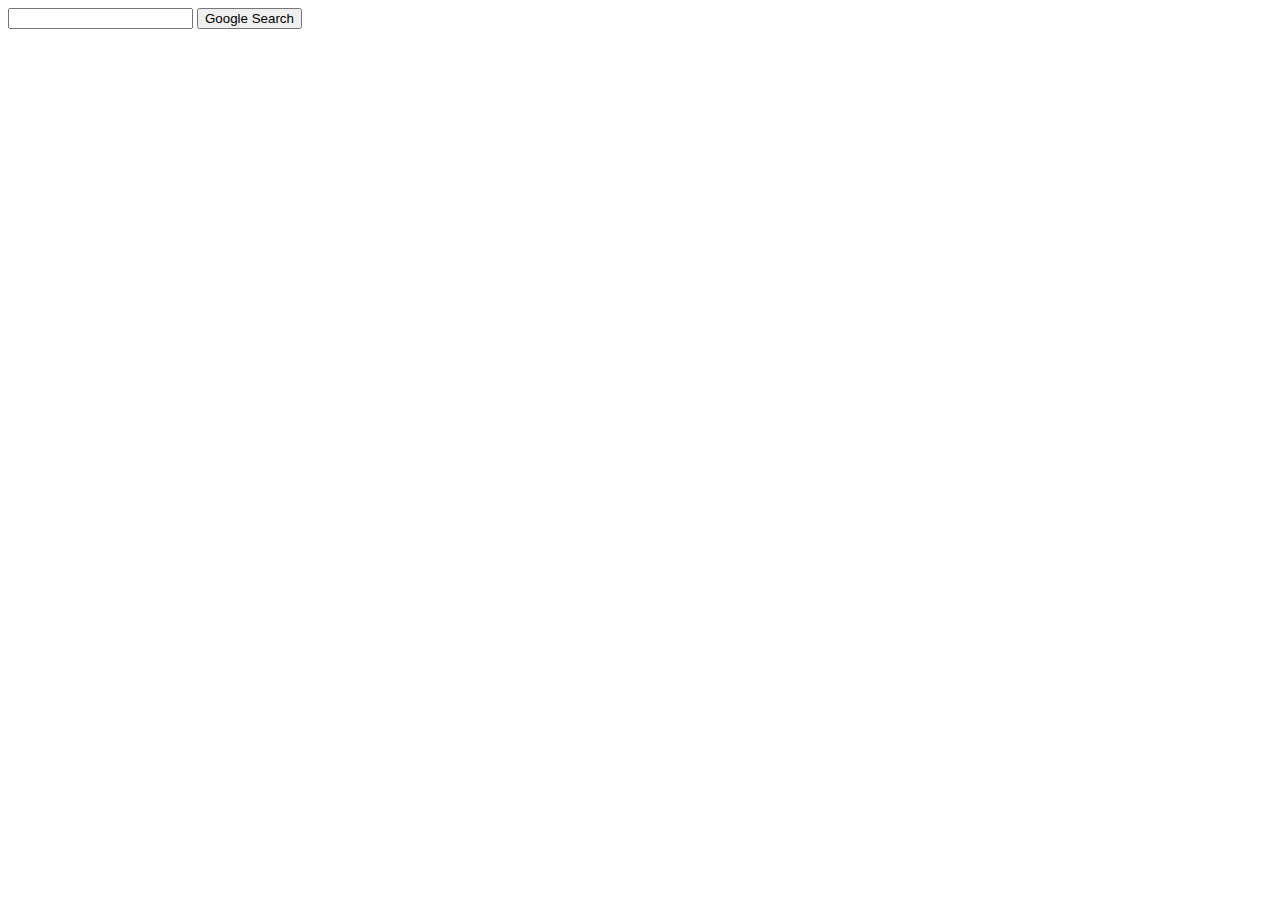
==== index.html @ 2d12ec6c "Add files via upload" ====
<!DOCTYPE html>
<html lang="en">
    <head>
        <title>Search</title>
    </head>
    <body>
        <form action="https://google.com/search">
            <input type="text" name="q">
            <input type="submit" value="Google Search">
        </form>
    </body>
</html>
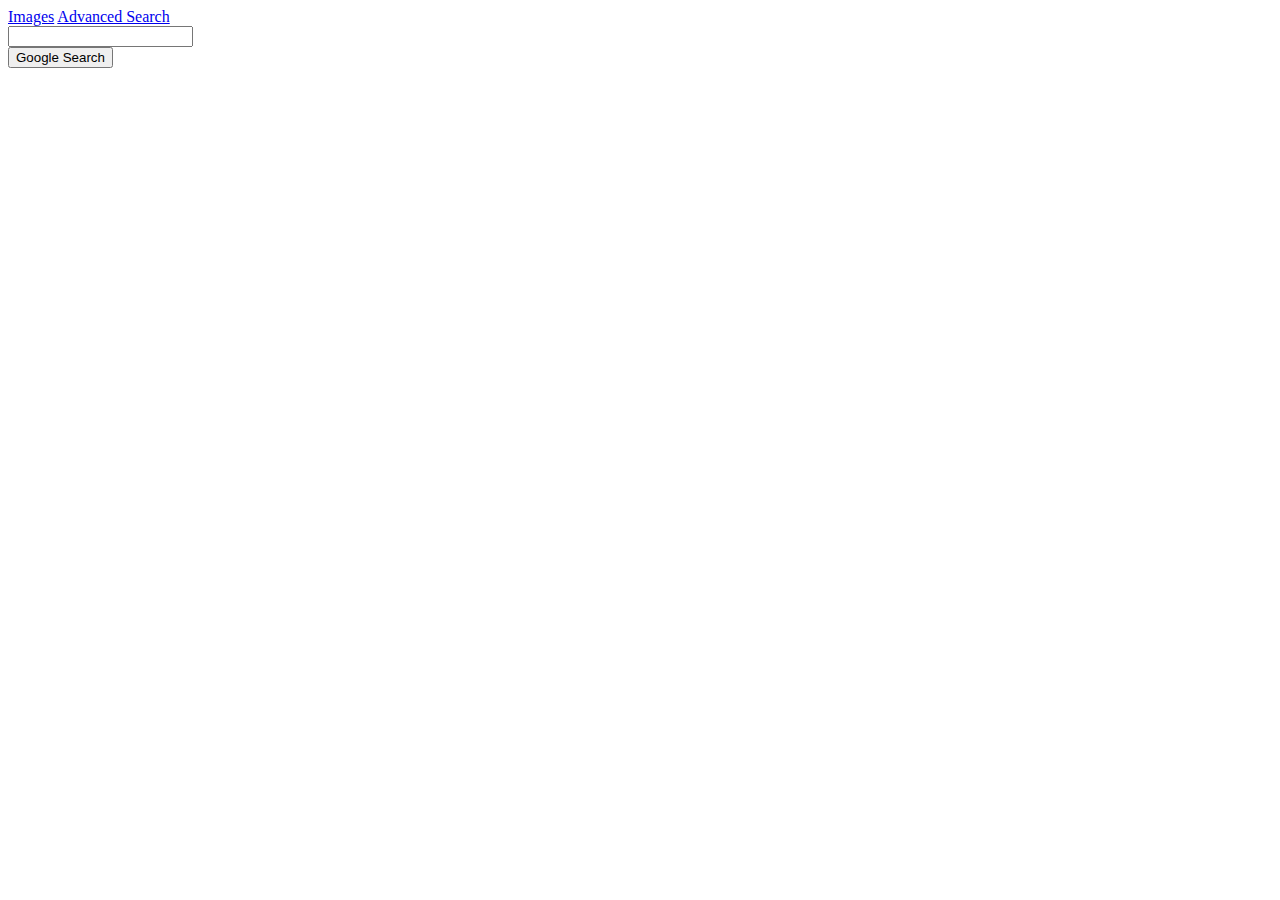
==== commit 73ab640e: "add links for images search and advanced search" ====
--- a/index.html
+++ b/index.html
@@ -4,8 +4,10 @@
         <title>Search</title>
     </head>
     <body>
+        <a href="images-search.html">Images</a>
+        <a href="advanced-search.html>">Advanced Search</a>
         <form action="https://google.com/search">
-            <input type="text" name="q">
+            <input type="text" name="q"><br>
             <input type="submit" value="Google Search">
         </form>
     </body>
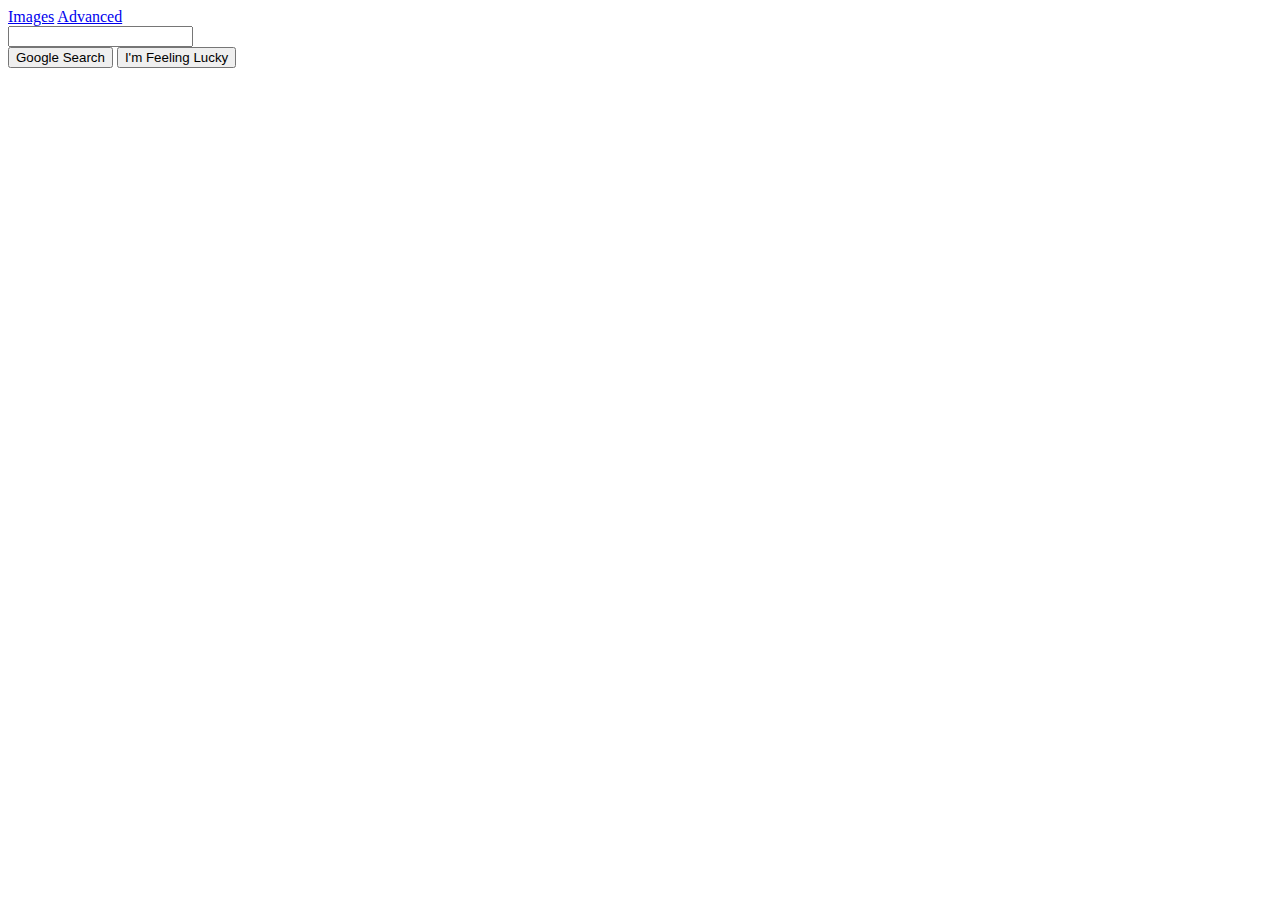
==== commit a3154e5c: "add advanced-search.html, add images submit button, add i'm feeling lucky button" ====
--- a/index.html
+++ b/index.html
@@ -5,10 +5,11 @@
     </head>
     <body>
         <a href="images-search.html">Images</a>
-        <a href="advanced-search.html>">Advanced Search</a>
+        <a href="advanced-search.html">Advanced</a>
         <form action="https://google.com/search">
             <input type="text" name="q"><br>
             <input type="submit" value="Google Search">
+            <input type="submit" value="I'm Feeling Lucky" jsaction="trigger.kWlxhc" data-ved="0ahUKEwj0m9nyhaCBAxUXb94KHZhsC9QQ19QECAk">
         </form>
     </body>
 </html>
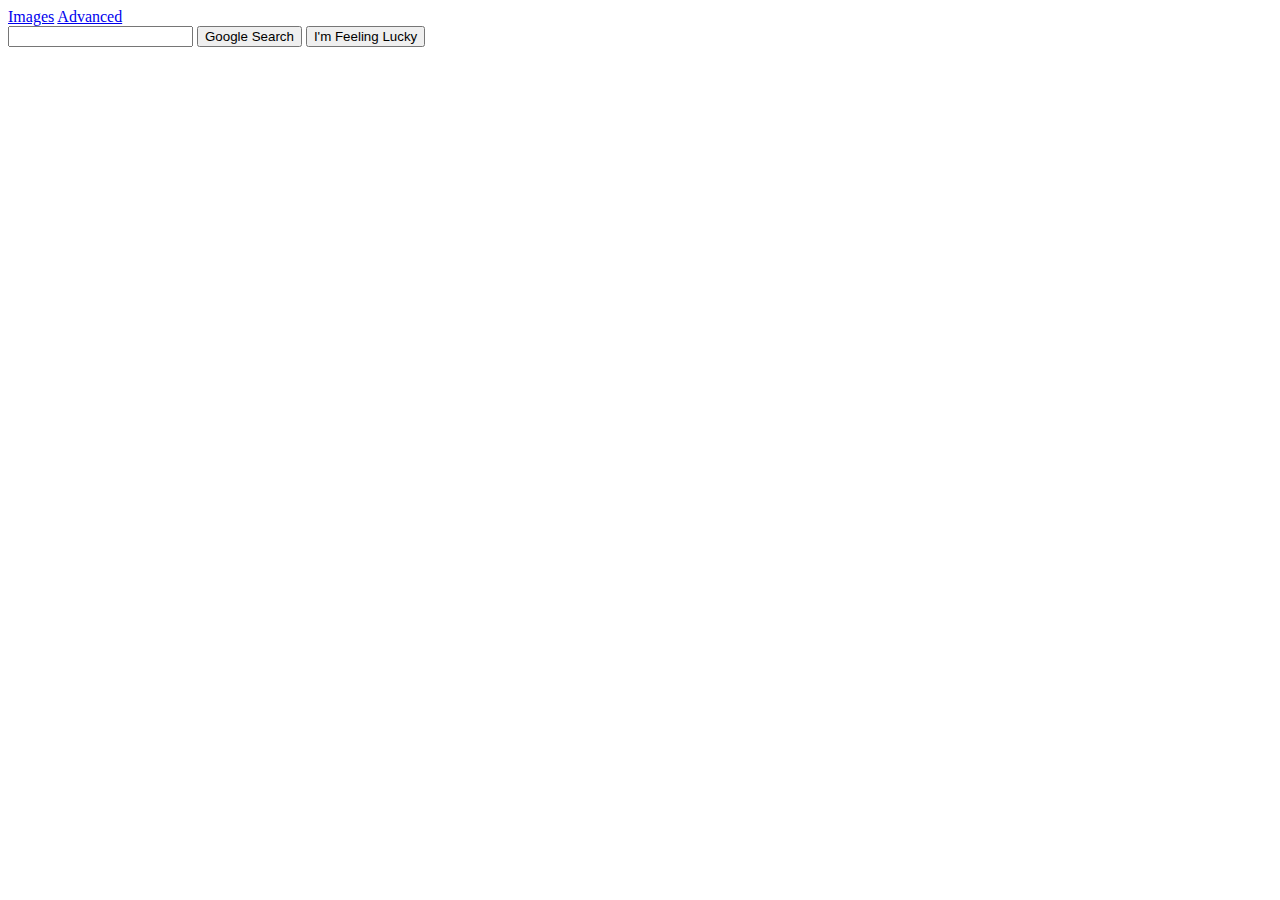
==== commit 0ada8751: "add div and its classes name" ====
--- a/index.html
+++ b/index.html
@@ -2,14 +2,19 @@
 <html lang="en">
     <head>
         <title>Search</title>
+        <link rel="stylesheet" href="search.css">
     </head>
     <body>
-        <a href="images-search.html">Images</a>
-        <a href="advanced-search.html">Advanced</a>
-        <form action="https://google.com/search">
-            <input type="text" name="q"><br>
-            <input type="submit" value="Google Search">
-            <input type="submit" value="I'm Feeling Lucky" jsaction="trigger.kWlxhc" data-ved="0ahUKEwj0m9nyhaCBAxUXb94KHZhsC9QQ19QECAk">
-        </form>
+        <div class="nbar">          
+            <a href="images-search.html">Images</a>        
+            <a href="advanced-search.html">Advanced</a>                    
+        </div>                
+        <div class="cfrm">
+            <form action="https://google.com/search">                
+                <input type="text" name="q">
+                <input type="submit" value="Google Search">
+                <input type="submit" name="btnI" value="I'm Feeling Lucky">
+            </form>
+        </div>    
     </body>
-</html>
+</html>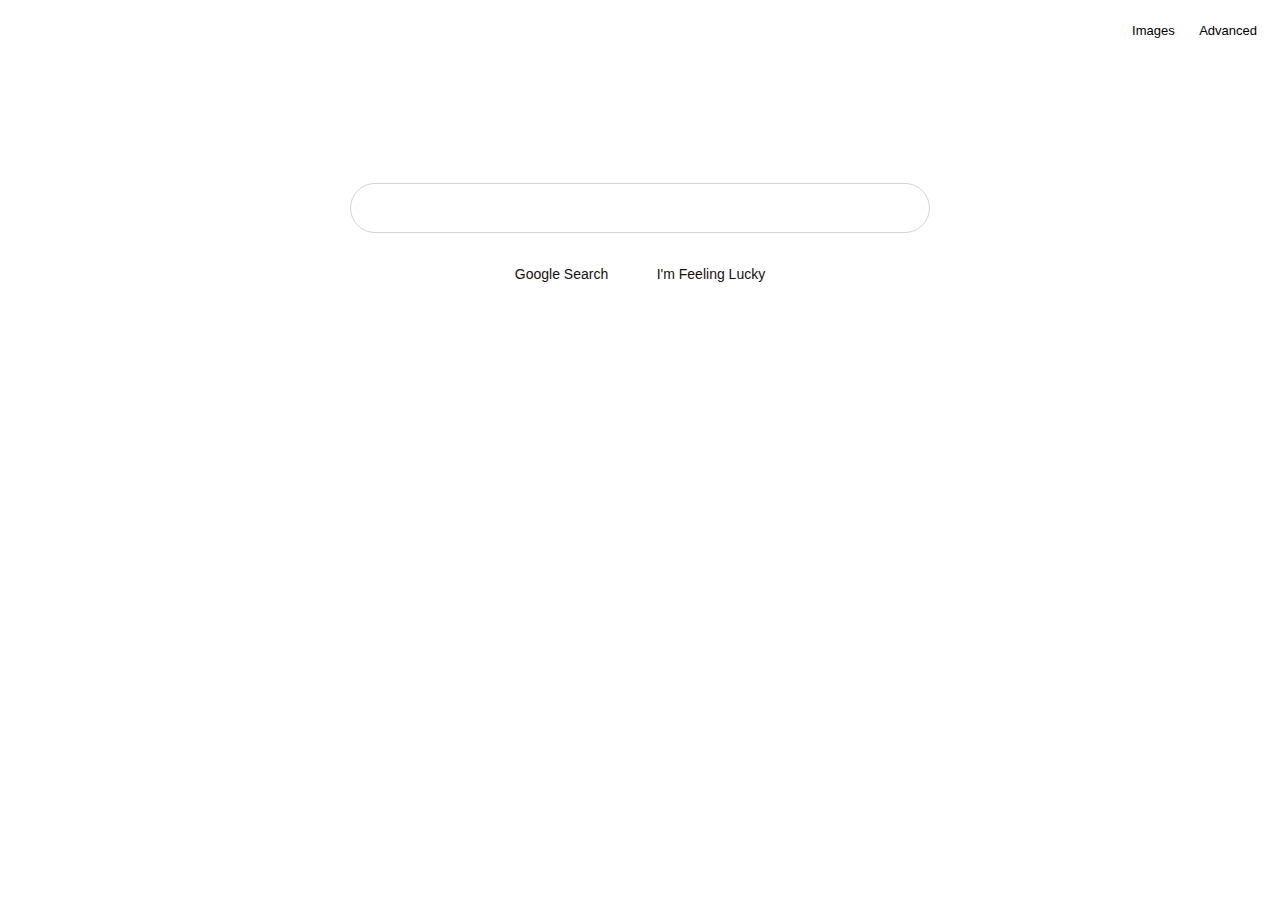
==== commit ee88fd6a: "add responsive input and media and div for adv search" ====
--- a/index.html
+++ b/index.html
@@ -2,7 +2,8 @@
 <html lang="en">
     <head>
         <title>Search</title>
-        <link rel="stylesheet" href="search.css">
+        <meta name="viewport" content="width=device-width, initial-scale=1.0">
+        <link rel="stylesheet" href="search.css">        
     </head>
     <body>
         <div class="nbar">          
--- a/search.css
+++ b/search.css
@@ -0,0 +1,94 @@
+
+/* universal selector - font style */
+* {                
+    box-sizing: border-box; 
+    font-family: Arial, sans-serif;            
+}
+
+/* navigation bar style */
+.nbar {    
+    height: 60px;  
+    padding: 5px;                
+    text-align: right;   
+}  
+
+.nbar > a {
+    display: inline-block; 
+    padding: 5px;
+    margin: 5px;
+    font-size: 13px;
+}
+
+.nbar > a:link, a:visited {  
+    color: black;
+    text-decoration: none;   /* remove the underline of default link */          
+}
+
+/* add the underline when hover the link */
+.nbar > a:hover {
+    text-decoration: underline;                
+}
+
+/* form style */
+.cfrm {
+    height: 300px;
+    margin: auto;
+    margin-top: 110px;
+    padding: 5px;
+    text-align: center;
+}    
+
+.cfrm input[type=text] { 
+    display: block;                           
+    width: 580px;             
+    margin: auto;          
+    background-image: url('search_icon.jpeg');
+    background-repeat: no-repeat;
+    background-position: 10px 6px;
+    padding: 15px 30px 15px 40px;      
+    border: 1px solid lightgray;
+    border-radius: 35px; 
+    font-size: 16px;      
+}
+
+.cfrm input[type=text]:hover {
+    box-shadow: 2px 1px 5px 1px lightgrey;
+}
+
+.cfrm input[type=text]:focus {
+    outline: none; /*to delete border default when focus */
+}
+
+.cfrm input[type=submit] {
+    display: inline-block;                
+    margin: 25px 10px;
+    padding:8px 12px;
+    font-size: 14px;
+    color: rgb(23, 14, 14);
+    background-color: white;
+    border: 0px;
+    cursor: pointer; 
+}
+
+.cfrm input[type=submit]:hover {
+    border: 1px solid lightgray;
+    border-radius: 4px;
+}
+
+.cfrm input[type=submit]:focus {
+    border: 1px solid rgb(0, 140, 255);
+    border-radius: 4px;
+}
+
+/* responsive style of input width */
+@media (min-width: 640px) {                
+    .cfrm input[type=text] { 
+        width: 580px;
+    }
+} 
+@media (max-width: 639px) {
+    .cfrm input[type=text] { 
+        width: 95%;
+    }                
+}
+
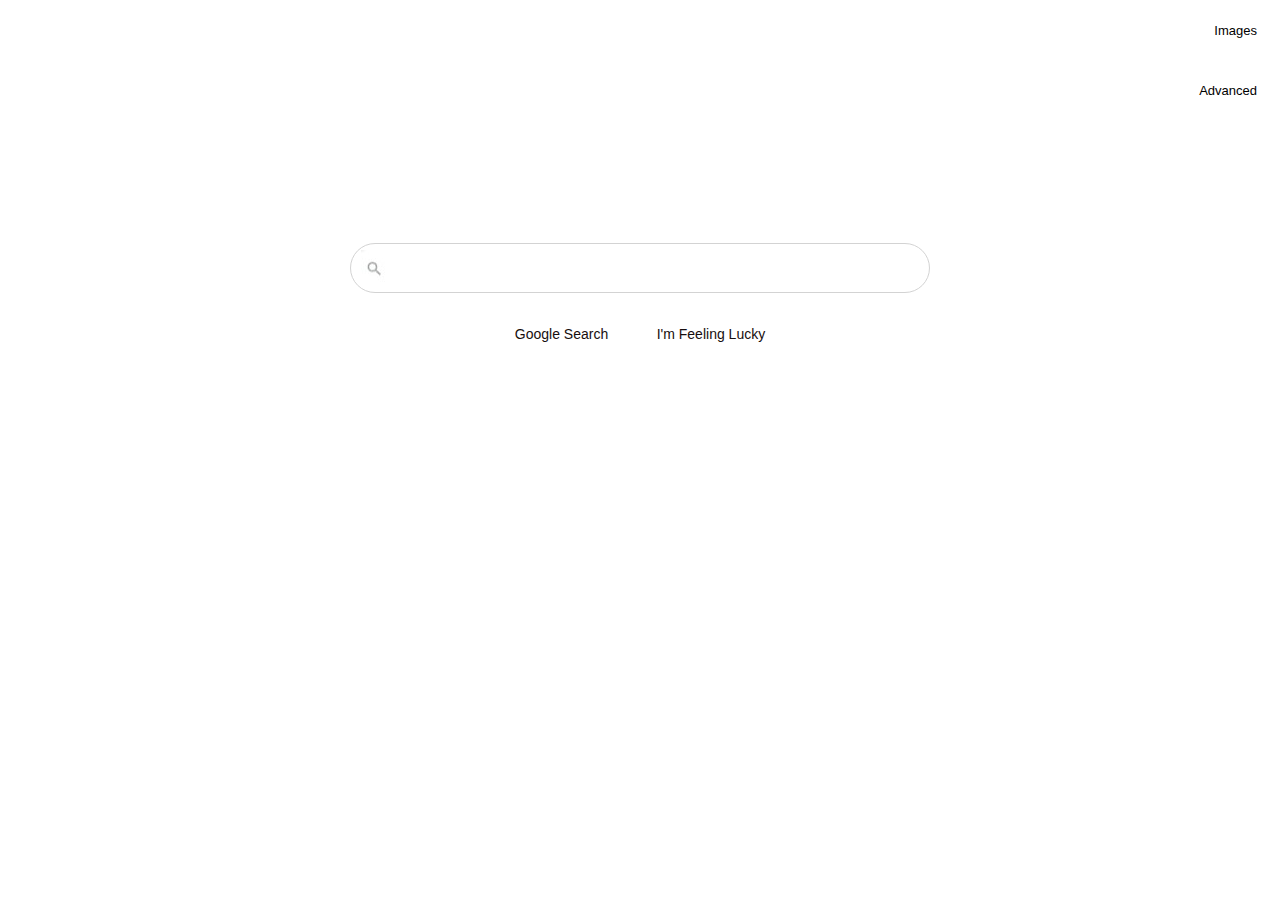
==== commit e6e70b4b: "change nav bar to flexbox" ====
--- a/index.html
+++ b/index.html
@@ -6,10 +6,15 @@
         <link rel="stylesheet" href="search.css">        
     </head>
     <body>
-        <div class="nbar">          
-            <a href="images-search.html">Images</a>        
-            <a href="advanced-search.html">Advanced</a>                    
-        </div>                
+        <div id="flx-container">
+            <div class="nbar">
+                <a href="images-search.html">Images</a>  
+            </div>    
+            <div class="nbar">    
+                <a href="advanced-search.html">Advanced</a>                    
+            </div>  
+        </div>
+                      
         <div class="cfrm">
             <form action="https://google.com/search">                
                 <input type="text" name="q">
--- a/search.css
+++ b/search.css
@@ -92,3 +92,121 @@
     }                
 }
 
+/* Advanced search style css */
+/* style for label "Advanced Search" */
+#tas {
+    font-size: 18px;    
+    color: rgba(216, 17, 17, 0.992);
+    padding: 20px 30px;
+    margin: 0px;    
+}
+
+/* style for submit "advanced search" */
+#sas {
+    background-color: rgb(108, 184, 232);
+    color: white;
+    font-size: 11px;
+    font-weight: bold;
+    padding: 9px 15px;
+    border-radius: 4px;
+    border: none;   
+    display:block;
+    margin: auto;   
+}
+
+#sas:hover {
+    background-color: rgb(44, 158, 229);
+}
+
+#sas:active {
+    border: 3px double white;  
+}
+
+/* Advanced search style css */
+#das {
+    margin: 20px 0px;
+}
+
+/* style for label "Advanced Search" */
+#tas {
+    font-size: 18px;    
+    color: rgb(213, 20, 20);
+    padding: 20px 30px;
+}
+
+/* style for border line inside the form */
+#frm {
+    margin: 25px 0px;
+    padding: 20px 20px 60px 20px;
+    border-top: 1px solid rgba(237, 230, 230);
+    border-bottom: 1px solid rgba(237, 230, 230);
+}
+
+#container {
+    margin: 10px 0px;
+}
+
+.row {
+    display: block;
+}
+
+/* font size for find page with... */
+#fpw {
+    font-size: 16px;
+}
+
+.cfpw {
+    display: inline-block;
+    padding: 8px 12px;
+}
+
+/* padding for column-1 */
+.col-1 {
+    font-size: 13px;
+    width: 190px;
+    padding: 12px;
+    float: left; /* to make column1 and column2 display in one row */
+}
+
+/* padding for column-2 */
+.col-2 {
+    font-size: 14px;
+    padding: 6px;
+    margin-left: 190px;
+    width: 46%;
+    min-width: 240px;
+}
+
+/* style for input text width 570px */
+.col-2 input[type=text] {
+    width: 100%;
+    border: 1px solid rgba(212, 208, 208, 0.828);
+    border-top: 1px solid rgb(200, 194, 194);   
+    padding: 6px;
+}
+
+.col-2 input[type=text]:focus {
+    outline: none;
+    border: 1px solid rgb(55, 176, 216);  
+}
+
+/* style for submit button */
+#sas {
+    background-color: rgb(76, 157, 208);
+    color: white;
+    font-size: 11px;
+    font-weight: bold;
+    padding: 9px 15px;
+    border-radius: 4px;
+    border: none;   
+    display:block;
+    float: right;
+}
+
+#sas:hover {
+    background-color: rgb(38, 138, 200);
+}
+
+#sas:active {
+    border: 3px double white;  
+}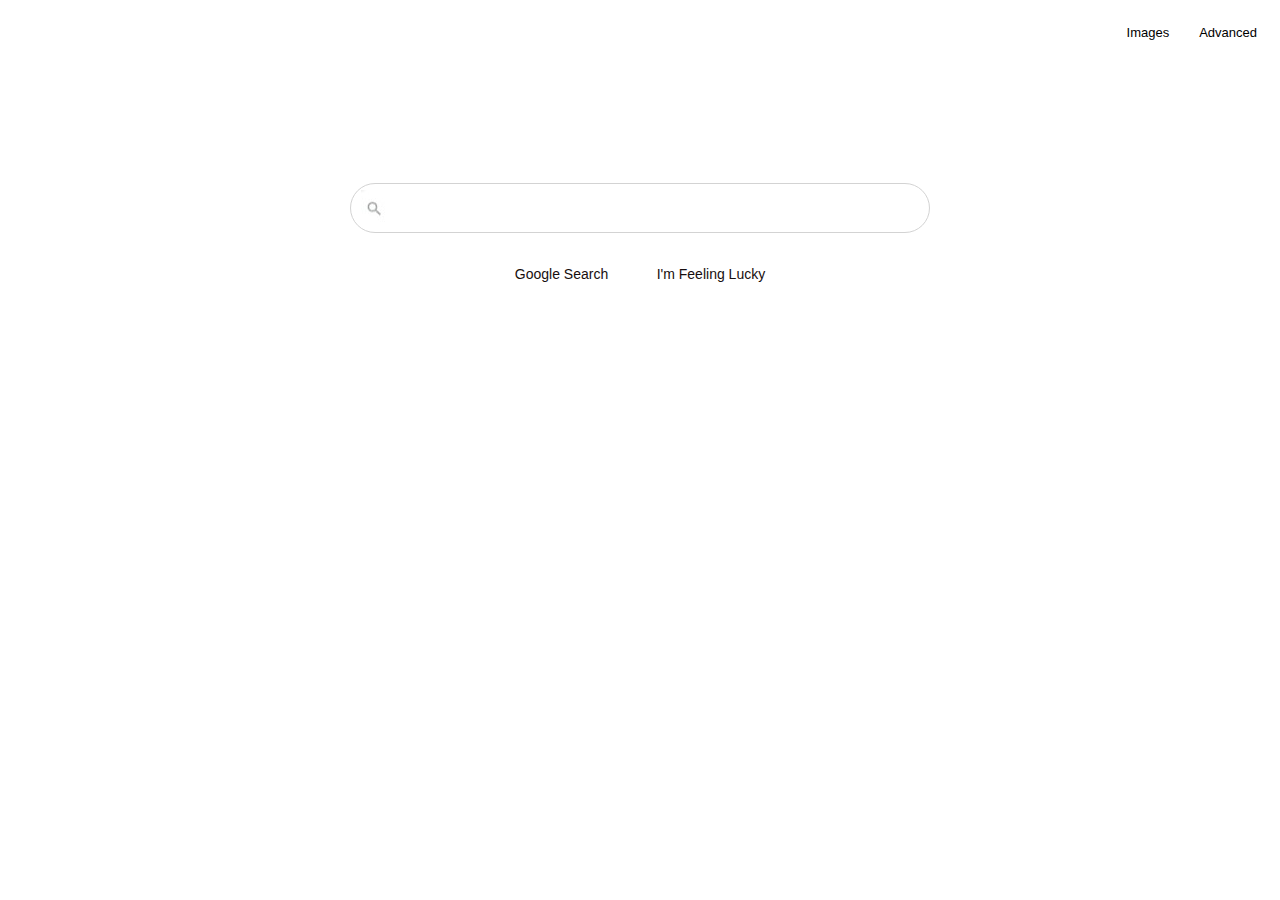
==== commit 0b2f03a4: "add autofocus attribute in input text" ====
--- a/index.html
+++ b/index.html
@@ -17,7 +17,7 @@
                       
         <div class="cfrm">
             <form action="https://google.com/search">                
-                <input type="text" name="q">
+                <input type="text" name="q" autofocus>
                 <input type="submit" value="Google Search">
                 <input type="submit" name="btnI" value="I'm Feeling Lucky">
             </form>
--- a/search.css
+++ b/search.css
@@ -1,4 +1,3 @@
-
 /* universal selector - font style */
 * {                
     box-sizing: border-box; 
@@ -6,16 +5,19 @@
 }
 
 /* navigation bar style */
-.nbar {    
+#flx-container { 
+    display: flex;
+    flex-wrap: nowrap;
+    justify-content: flex-end;
     height: 60px;  
-    padding: 5px;                
-    text-align: right;   
+}
+
+.nbar {   
+    margin: 5px;
+    padding: 10px;
 }  
 
 .nbar > a {
-    display: inline-block; 
-    padding: 5px;
-    margin: 5px;
     font-size: 13px;
 }
 
@@ -29,7 +31,7 @@
     text-decoration: underline;                
 }
 
-/* form style */
+/* form style for google search and image search */
 .cfrm {
     height: 300px;
     margin: auto;
@@ -93,99 +95,84 @@
 }
 
 /* Advanced search style css */
+#das {
+    height: 55px;
+}
+
+#das > div {
+    margin: 5px;
+    padding: 10px;
+}
+
 /* style for label "Advanced Search" */
 #tas {
-    font-size: 18px;    
-    color: rgba(216, 17, 17, 0.992);
-    padding: 20px 30px;
-    margin: 0px;    
-}
-
-/* style for submit "advanced search" */
-#sas {
-    background-color: rgb(108, 184, 232);
-    color: white;
-    font-size: 11px;
-    font-weight: bold;
-    padding: 9px 15px;
-    border-radius: 4px;
-    border: none;   
-    display:block;
-    margin: auto;   
-}
-
-#sas:hover {
-    background-color: rgb(44, 158, 229);
-}
-
-#sas:active {
-    border: 3px double white;  
-}
-
-/* Advanced search style css */
-#das {
-    margin: 20px 0px;
-}
-
-/* style for label "Advanced Search" */
-#tas {
-    font-size: 18px;    
+    font-size: 20px;    
     color: rgb(213, 20, 20);
-    padding: 20px 30px;
-}
-
-/* style for border line inside the form */
+    margin: 5px;
+    padding: 15px;
+}
+
+/* style for border line of the form */
 #frm {
-    margin: 25px 0px;
-    padding: 20px 20px 60px 20px;
+    margin: 10px 0px;
     border-top: 1px solid rgba(237, 230, 230);
     border-bottom: 1px solid rgba(237, 230, 230);
 }
 
 #container {
-    margin: 10px 0px;
+    margin: 30px 0px;
 }
 
 .row {
-    display: block;
-}
-
-/* font size for find page with... */
-#fpw {
+    margin: 5px 0px;
+}
+
+/* style for column-1 */
+.col-1 {
+    height: 40px;
+    width: 195px;
+    margin-left: 20px;
+    padding: 10px 15px;
+    float: left; 
+}
+
+.col-1 > span {
     font-size: 16px;
 }
 
-.cfpw {
-    display: inline-block;
-    padding: 8px 12px;
-}
-
-/* padding for column-1 */
-.col-1 {
+.col-1 > label {
     font-size: 13px;
-    width: 190px;
-    padding: 12px;
-    float: left; /* to make column1 and column2 display in one row */
-}
-
-/* padding for column-2 */
+    
+}
+
+/* style for column-2 */
 .col-2 {
-    font-size: 14px;
+    display: flex;
+    flex-wrap: wrap;
+}
+
+.col-2a {
     padding: 6px;
-    margin-left: 190px;
-    width: 46%;
+    height: 40px;
+    width: 60%;
     min-width: 240px;
-}
-
-/* style for input text width 570px */
-.col-2 input[type=text] {
+    max-width: 580px;
+}
+
+.col-2b {
+    width: 37%;
+    min-width: 331px;
+}
+
+/* style for input text */
+.col-2a input[type=text] {
     width: 100%;
     border: 1px solid rgba(212, 208, 208, 0.828);
     border-top: 1px solid rgb(200, 194, 194);   
     padding: 6px;
 }
 
-.col-2 input[type=text]:focus {
+.col-2a input[type=text]:focus {
     outline: none;
     border: 1px solid rgb(55, 176, 216);  
 }
@@ -199,7 +186,6 @@
     padding: 9px 15px;
     border-radius: 4px;
     border: none;   
-    display:block;
     float: right;
 }
 
@@ -207,6 +193,32 @@
     background-color: rgb(38, 138, 200);
 }
 
-#sas:active {
+#sas:focus {
     border: 3px double white;  
-}+}
+
+/* style for note */
+.note {
+    font-size: 11px;    
+    padding: 12px 0px 0px 12px;        
+    color: rgb(21, 20, 20);
+}
+
+.note span {
+    font-family: monospace;
+    display: inline-block;
+}
+
+#tnote {
+    font-size: 13px;
+    font-weight: bolder;
+    color: rgb(87, 85, 85);
+    padding-left: 0px;
+}
+
+/* responsive style to delete the display of note */
+@media (max-width: 1056px) {
+    .note {
+        display: none; 
+    }
+}       